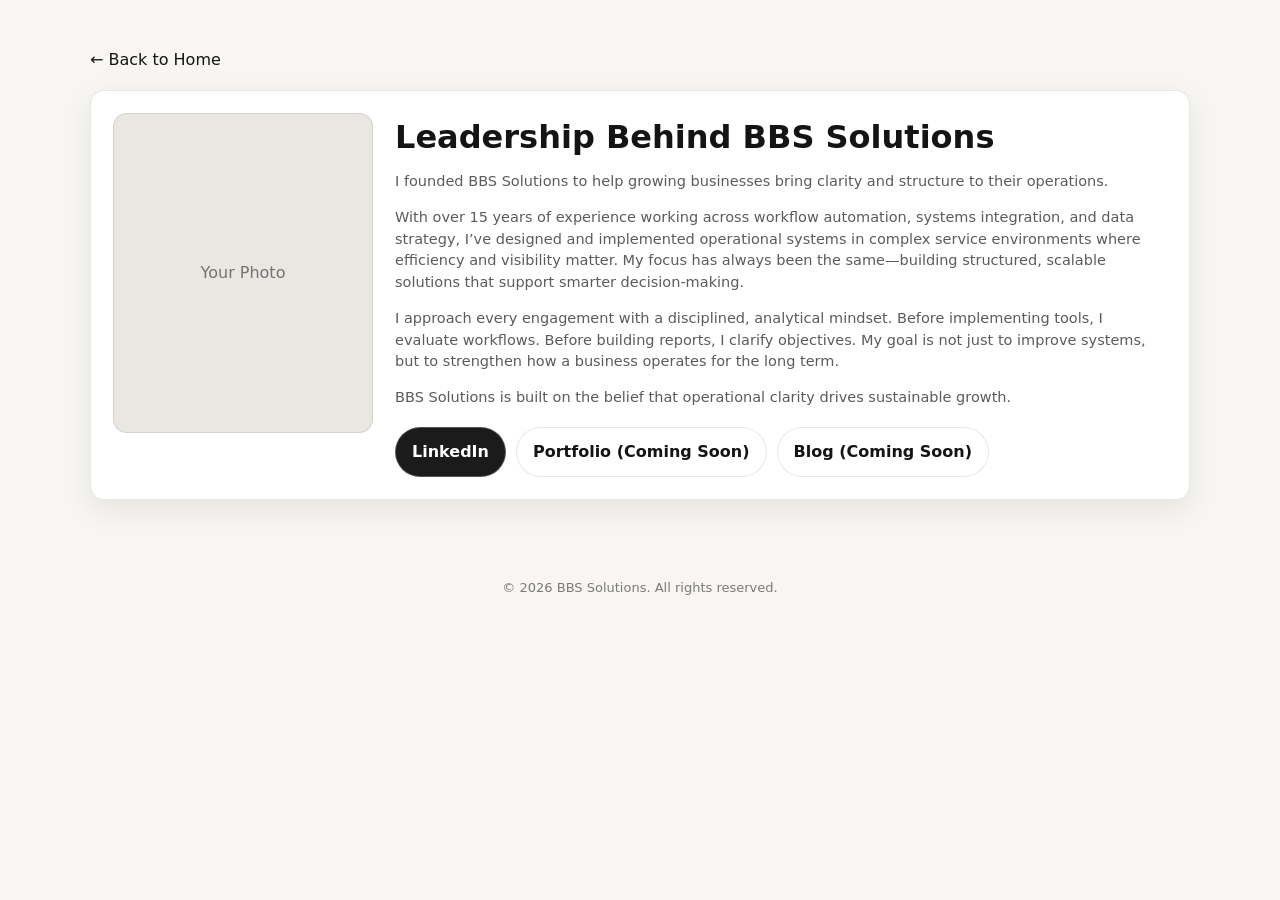
==== about/index.html @ 3bc91b49 "Update index.html" ====
<!DOCTYPE html>
<html lang="en">
<head>
  <meta charset="UTF-8" />
  <meta name="viewport" content="width=device-width, initial-scale=1.0" />
  <title>About | BBS Solutions</title>
  <link rel="stylesheet" href="/assets/css/styles.css" />
</head>

<body style="padding-top: 24px;">
  <div class="container" style="padding: 24px 0 56px;">
    <a href="/" style="display:inline-block; margin-bottom: 18px;">← Back to Home</a>

    <div class="card" style="display:flex; gap:22px; align-items:flex-start; flex-wrap:wrap;">
      <div style="flex: 0 0 260px;">
        <!-- Add your photo later -->
        <div style="width:260px; height:320px; border-radius:14px; background:#e9e7e2; border:1px solid var(--border); display:flex; align-items:center; justify-content:center; color:rgba(20,20,20,.55);">
          Your Photo
        </div>
      </div>

      <div style="flex: 1; min-width: 260px;">
        <h1 style="margin:0 0 10px;">Leadership Behind BBS Solutions</h1>
        <p style="margin:0 0 14px; color: var(--muted);">
          I founded BBS Solutions to help growing businesses bring clarity and structure to their operations.
        </p>

        <p style="margin:0 0 14px; color: var(--muted);">
          With over 15 years of experience working across workflow automation, systems integration, and data strategy,
          I’ve designed and implemented operational systems in complex service environments where efficiency and visibility matter.
          My focus has always been the same—building structured, scalable solutions that support smarter decision-making.
        </p>

        <p style="margin:0 0 14px; color: var(--muted);">
          I approach every engagement with a disciplined, analytical mindset. Before implementing tools, I evaluate workflows.
          Before building reports, I clarify objectives. My goal is not just to improve systems, but to strengthen how a business
          operates for the long term.
        </p>

        <p style="margin:0; color: var(--muted);">
          BBS Solutions is built on the belief that operational clarity drives sustainable growth.
        </p>

        <div style="margin-top:18px; display:flex; gap:10px; flex-wrap:wrap;">
          <a class="btn btn-primary" href="https://www.linkedin.com/" target="_blank" rel="noopener">LinkedIn</a>
          <a class="btn" style="border:1px solid var(--border); background:#fff;" href="#" title="Coming soon">Portfolio (Coming Soon)</a>
          <a class="btn" style="border:1px solid var(--border); background:#fff;" href="#" title="Coming soon">Blog (Coming Soon)</a>
        </div>
      </div>
    </div>
  </div>

  <div class="footer">
    © <span id="year"></span> BBS Solutions. All rights reserved.
  </div>

  <script>
    document.getElementById("year").textContent = new Date().getFullYear();
  </script>
</body>
</html>
---- assets/css/styles.css ----
/* BBS Solutions - Operational Systems Consulting */

/* ---------- Base ---------- */
:root{
  --bg: #f7f6f3;             /* subtle off-white */
  --card: #ffffff;
  --text: #141414;           /* near-black */
  --muted: #5b5b5b;
  --accent: #1b1b1b;         /* dark charcoal */
  --accent-hover: #000000;
  --border: rgba(20,20,20,.10);
  --shadow: 0 10px 30px rgba(0,0,0,.08);
  --radius: 14px;
  --max: 1100px;
}

*{ box-sizing: border-box; }
html{ scroll-behavior: smooth; }
body{
  margin:0;
  font-family: system-ui, -apple-system, Segoe UI, Roboto, Arial, sans-serif;
  color: var(--text);
  background: var(--bg);
  line-height: 1.5;
}

a{ color: inherit; text-decoration: none; }
a:hover{ text-decoration: underline; }

.container{
  width: min(var(--max), calc(100% - 48px));
  margin: 0 auto;
}

/* ---------- Nav (transparent over hero) ---------- */
.nav{
  position: absolute;
  top:0; left:0; right:0;
  z-index: 50;
  padding: 18px 0;
}

.nav-inner{
  display:flex;
  align-items:center;
  justify-content: space-between;
  gap: 16px;
}

.brand{
  display:flex;
  flex-direction: column;
  gap: 2px;
  color: #fff;
}

.brand .name{
  font-weight: 700;
  letter-spacing: .2px;
  font-size: 18px;
}

.brand .tag{
  font-size: 12px;
  opacity: .85;
}

.nav-links{
  display:flex;
  align-items:center;
  gap: 18px;
}

.nav-links a{
  color:#fff;
  font-size: 14px;
  opacity: .92;
  text-decoration: none;
}

.nav-links a:hover{ opacity: 1; text-decoration: none; }

.btn{
  display:inline-flex;
  align-items:center;
  justify-content:center;
  gap: 10px;
  padding: 12px 16px;
  border-radius: 999px;
  font-weight: 600;
  border: 1px solid transparent;
  text-decoration:none;
  cursor: pointer;
}

.btn-primary{
  background: var(--accent);
  color: #fff;
  border-color: rgba(255,255,255,.25);
}

.btn-primary:hover{
  background: var(--accent-hover);
  text-decoration: none;
}

.btn-ghost{
  background: rgba(255,255,255,.14);
  color:#fff;
  border-color: rgba(255,255,255,.22);
}

.btn-ghost:hover{ background: rgba(255,255,255,.20); text-decoration:none; }

/* ---------- Hero ---------- */
.hero{
  position: relative;
  min-height: 78vh;
  display:flex;
  align-items: center;
  padding: 120px 0 70px;
  background:
    linear-gradient(rgba(0,0,0,.48), rgba(0,0,0,.48)),
    url("/assets/images/hero-whiteboard.jpg");
  background-size: cover;
  background-position: center;
  color:#fff;
}

.hero-content{
  max-width: 780px;
}

.hero h1{
  margin:0 0 16px;
  font-size: clamp(34px, 4.5vw, 56px);
  line-height: 1.08;
  letter-spacing: -0.6px;
}

.hero p{
  margin: 0 0 26px;
  font-size: 18px;
  color: rgba(255,255,255,.92);
  max-width: 640px;
}

.hero-actions{
  display:flex;
  gap: 12px;
  flex-wrap: wrap;
}

/* ---------- Sections ---------- */
.section{
  padding: 72px 0;
}

.section-header{
  margin-bottom: 24px;
}

.section-header h2{
  margin:0 0 10px;
  font-size: 30px;
  letter-spacing: -0.3px;
}

.section-header p{
  margin:0;
  color: var(--muted);
  max-width: 760px;
}

.grid{
  display:grid;
  gap: 18px;
}

.grid-4{
  grid-template-columns: repeat(4, 1fr);
}

.grid-3{
  grid-template-columns: repeat(3, 1fr);
}

.card{
  background: var(--card);
  border: 1px solid var(--border);
  border-radius: var(--radius);
  box-shadow: var(--shadow);
  padding: 22px;
}

.card h3{
  margin: 0 0 10px;
  font-size: 18px;
}

.card p{
  margin:0;
  color: var(--muted);
  font-size: 14.5px;
}

/* ---------- About preview ---------- */
.about-preview{
  display:flex;
  gap: 18px;
  align-items: center;
  justify-content: space-between;
  flex-wrap: wrap;
}

.about-preview .text{
  max-width: 720px;
}

.about-preview p{
  margin: 8px 0 0;
  color: var(--muted);
}

/* ---------- Contact footer section ---------- */
.contact-band{
  padding: 70px 0;
  background: #fff;
  border-top: 1px solid var(--border);
}

.contact-band h2{
  margin:0 0 10px;
  font-size: 28px;
}

.contact-band p{
  margin:0 0 18px;
  color: var(--muted);
}

.contact-band .email{
  display:inline-block;
  font-weight: 650;
  border-bottom: 1px solid rgba(20,20,20,.25);
  padding-bottom: 2px;
}

.footer{
  padding: 22px 0;
  color: rgba(20,20,20,.55);
  font-size: 13px;
  text-align:center;
}

/* ---------- Responsive ---------- */
@media (max-width: 980px){
  .grid-4{ grid-template-columns: repeat(2, 1fr); }
  .grid-3{ grid-template-columns: 1fr; }
}

@media (max-width: 560px){
  .container{ width: min(var(--max), calc(100% - 32px)); }
  .nav-links{ gap: 12px; }
  .nav-links a{ display:none; } /* keeps it clean on mobile for now */
}
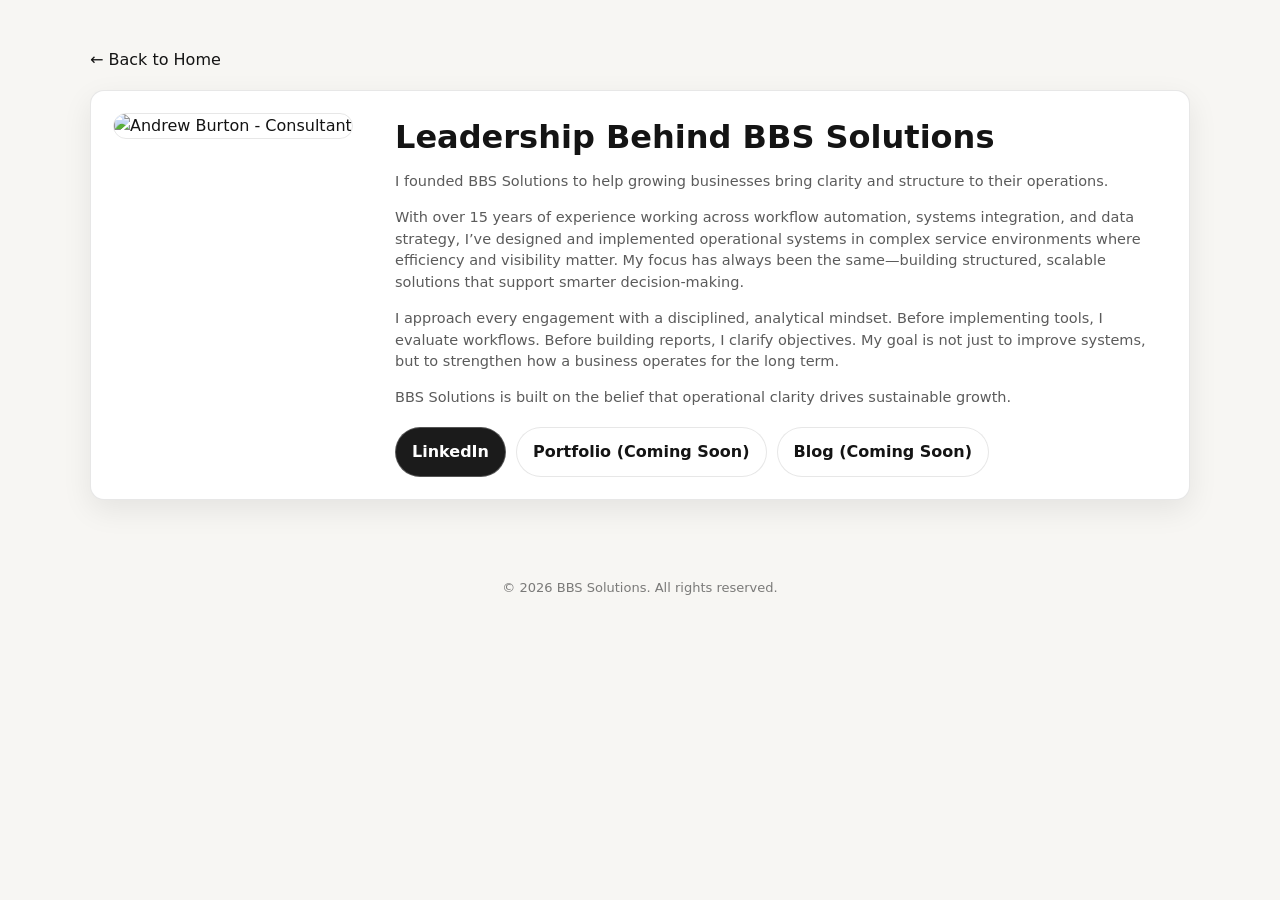
==== commit 2948b34d: "Update index.html" ====
--- a/about/index.html
+++ b/about/index.html
@@ -12,13 +12,15 @@
     <a href="/" style="display:inline-block; margin-bottom: 18px;">← Back to Home</a>
 
     <div class="card" style="display:flex; gap:22px; align-items:flex-start; flex-wrap:wrap;">
+      
+      <!-- Headshot Section -->
       <div style="flex: 0 0 260px;">
-        <!-- Add your photo later -->
-        <div style="width:260px; height:320px; border-radius:14px; background:#e9e7e2; border:1px solid var(--border); display:flex; align-items:center; justify-content:center; color:rgba(20,20,20,.55);">
-          Your Photo
-        </div>
+        <img src="/assets/images/andrew-headshot.jpg"
+             alt="Andrew Burton - Consultant"
+             style="width:260px; height:320px; object-fit:cover; border-radius:14px; border:1px solid var(--border);">
       </div>
 
+      <!-- Text Section -->
       <div style="flex: 1; min-width: 260px;">
         <h1 style="margin:0 0 10px;">Leadership Behind BBS Solutions</h1>
         <p style="margin:0 0 14px; color: var(--muted);">
@@ -47,6 +49,7 @@
           <a class="btn" style="border:1px solid var(--border); background:#fff;" href="#" title="Coming soon">Blog (Coming Soon)</a>
         </div>
       </div>
+
     </div>
   </div>
 
--- a/assets/css/styles.css
+++ b/assets/css/styles.css
@@ -121,7 +121,7 @@
   padding: 120px 0 70px;
   background:
     linear-gradient(rgba(0,0,0,.48), rgba(0,0,0,.48)),
-    url("/assets/images/hero-whiteboard.jpg");
+    url("/assets/images/hero-whiteboard.png");
   background-size: cover;
   background-position: center;
   color:#fff;
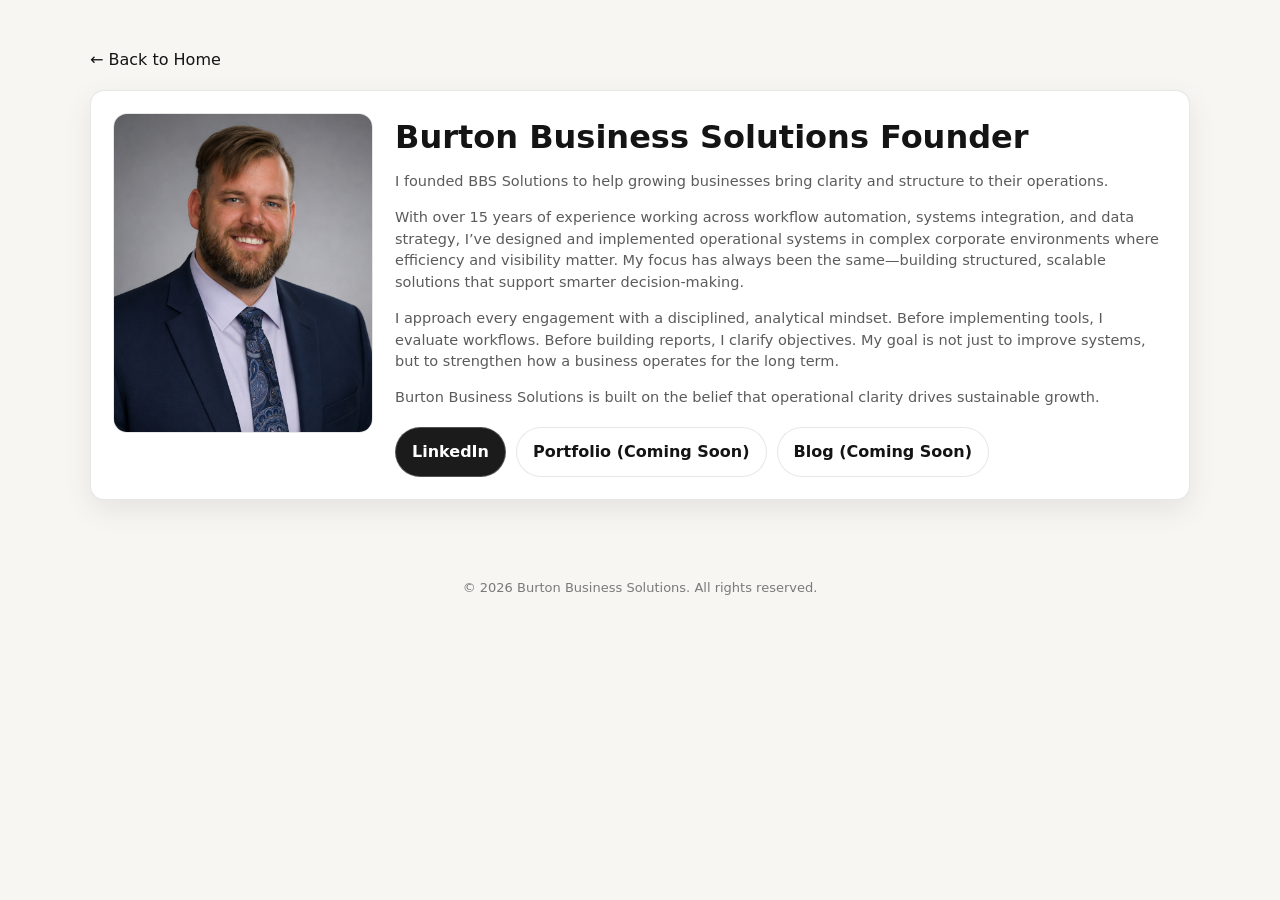
==== commit d2750baf: "Update index.html" ====
--- a/about/index.html
+++ b/about/index.html
@@ -3,7 +3,7 @@
 <head>
   <meta charset="UTF-8" />
   <meta name="viewport" content="width=device-width, initial-scale=1.0" />
-  <title>About | BBS Solutions</title>
+  <title>About | Burton Business Solutions</title>
   <link rel="stylesheet" href="/assets/css/styles.css" />
 </head>
 
@@ -22,14 +22,14 @@
 
       <!-- Text Section -->
       <div style="flex: 1; min-width: 260px;">
-        <h1 style="margin:0 0 10px;">Leadership Behind BBS Solutions</h1>
+        <h1 style="margin:0 0 10px;">Burton Business Solutions Founder</h1>
         <p style="margin:0 0 14px; color: var(--muted);">
           I founded BBS Solutions to help growing businesses bring clarity and structure to their operations.
         </p>
 
         <p style="margin:0 0 14px; color: var(--muted);">
           With over 15 years of experience working across workflow automation, systems integration, and data strategy,
-          I’ve designed and implemented operational systems in complex service environments where efficiency and visibility matter.
+          I’ve designed and implemented operational systems in complex corporate environments where efficiency and visibility matter.
           My focus has always been the same—building structured, scalable solutions that support smarter decision-making.
         </p>
 
@@ -40,7 +40,7 @@
         </p>
 
         <p style="margin:0; color: var(--muted);">
-          BBS Solutions is built on the belief that operational clarity drives sustainable growth.
+          Burton Business Solutions is built on the belief that operational clarity drives sustainable growth.
         </p>
 
         <div style="margin-top:18px; display:flex; gap:10px; flex-wrap:wrap;">
@@ -54,7 +54,7 @@
   </div>
 
   <div class="footer">
-    © <span id="year"></span> BBS Solutions. All rights reserved.
+    © <span id="year"></span> Burton Business Solutions. All rights reserved.
   </div>
 
   <script>
--- a/assets/css/styles.css
+++ b/assets/css/styles.css
@@ -120,10 +120,11 @@
   align-items: center;
   padding: 120px 0 70px;
   background:
-    linear-gradient(rgba(0,0,0,.48), rgba(0,0,0,.48)),
-    url("/assets/images/hero-whiteboard.png");
+    linear-gradient(rgba(0,0,0,.62), rgba(0,0,0,.62)),
+    url("/assets/images/hp_background.png");
   background-size: cover;
   background-position: center;
+  background-repeat: no-repeat;
   color:#fff;
 }
 
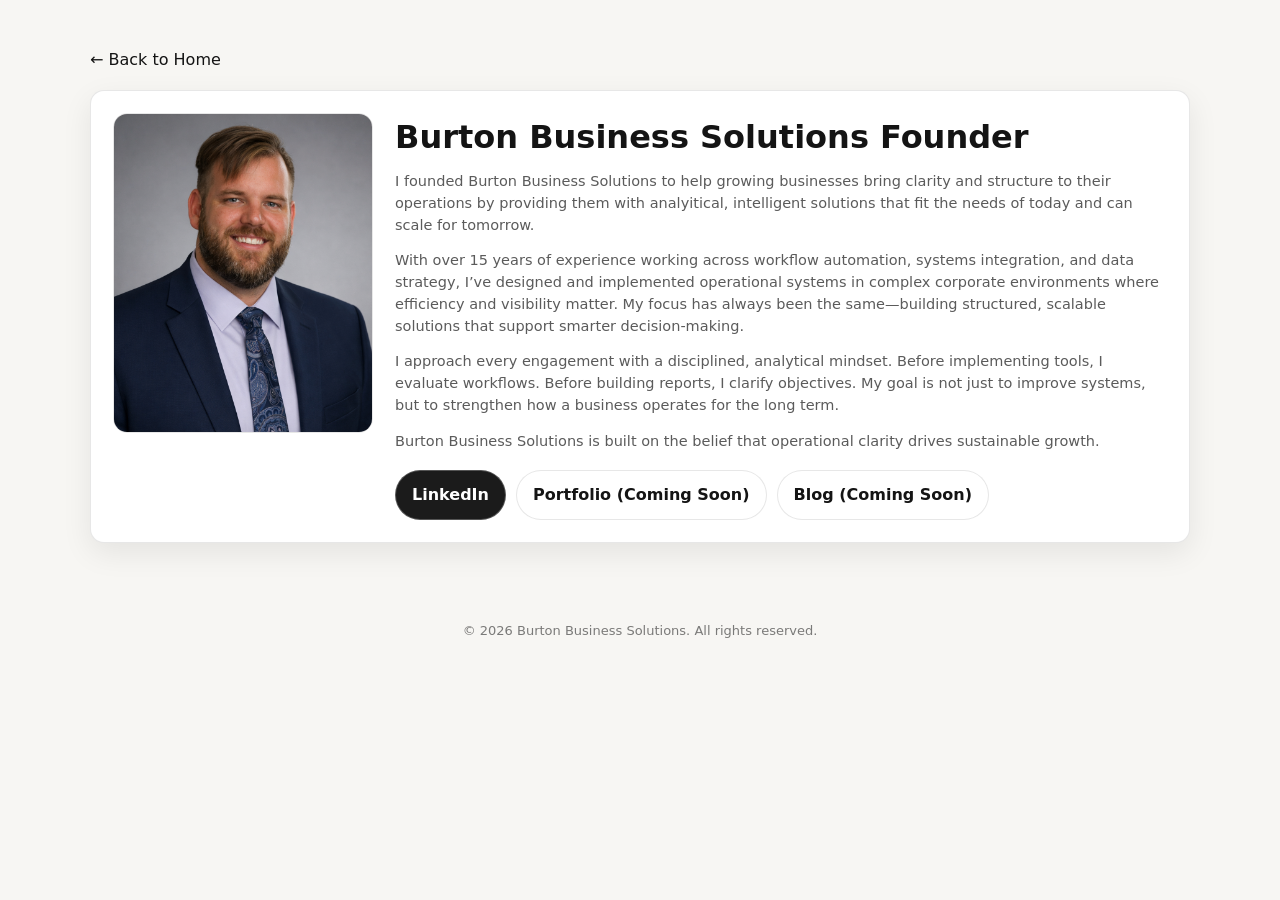
==== commit d31658f7: "Update index.html" ====
--- a/about/index.html
+++ b/about/index.html
@@ -24,7 +24,7 @@
       <div style="flex: 1; min-width: 260px;">
         <h1 style="margin:0 0 10px;">Burton Business Solutions Founder</h1>
         <p style="margin:0 0 14px; color: var(--muted);">
-          I founded BBS Solutions to help growing businesses bring clarity and structure to their operations.
+          I founded Burton Business Solutions to help growing businesses bring clarity and structure to their operations by providing them with analyitical, intelligent solutions that fit the needs of today and can scale for tomorrow.
         </p>
 
         <p style="margin:0 0 14px; color: var(--muted);">
--- a/assets/css/styles.css
+++ b/assets/css/styles.css
@@ -2,11 +2,11 @@
 
 /* ---------- Base ---------- */
 :root{
-  --bg: #f7f6f3;             /* subtle off-white */
+  --bg: #f7f6f3;
   --card: #ffffff;
-  --text: #141414;           /* near-black */
+  --text: #141414;
   --muted: #5b5b5b;
-  --accent: #1b1b1b;         /* dark charcoal */
+  --accent: #1b1b1b;
   --accent-hover: #000000;
   --border: rgba(20,20,20,.10);
   --shadow: 0 10px 30px rgba(0,0,0,.08);
@@ -32,7 +32,7 @@
   margin: 0 auto;
 }
 
-/* ---------- Nav (transparent over hero) ---------- */
+/* ---------- Nav ---------- */
 .nav{
   position: absolute;
   top:0; left:0; right:0;
@@ -115,6 +115,7 @@
 /* ---------- Hero ---------- */
 .hero{
   position: relative;
+  overflow: hidden;
   min-height: 78vh;
   display:flex;
   align-items: center;
@@ -128,8 +129,31 @@
   color:#fff;
 }
 
+/* Watermark overlay - pushed DOWN into lower-right quadrant */
+.hero::after{
+  content:"";
+  position:absolute;
+
+  right: -260px;      /* push farther off the right edge */
+  bottom: -220px;     /* push DOWN so it sits lower-right */
+  width: 1050px;      /* slightly smaller so it’s not dominating */
+  height: 1050px;
+
+  background: url("/assets/images/logo-light.png") no-repeat;
+  background-size: contain;
+  background-position: center;
+
+  opacity: .08;
+  pointer-events:none;
+  z-index: 1;
+}
+
 .hero-content{
+  position: relative;
+  z-index: 2;
   max-width: 780px;
+
+  margin-left: 190px;   /* gentle shift right */
 }
 
 .hero h1{
@@ -260,8 +284,18 @@
   .grid-3{ grid-template-columns: 1fr; }
 }
 
+@media (max-width: 640px){
+  .hero::after{
+    right: -80px;
+    bottom: -60px;
+    width: 700px;
+    height: 700px;
+    opacity: .07;
+  }
+}
+
 @media (max-width: 560px){
   .container{ width: min(var(--max), calc(100% - 32px)); }
   .nav-links{ gap: 12px; }
-  .nav-links a{ display:none; } /* keeps it clean on mobile for now */
-}
+  .nav-links a{ display:none; }
+}
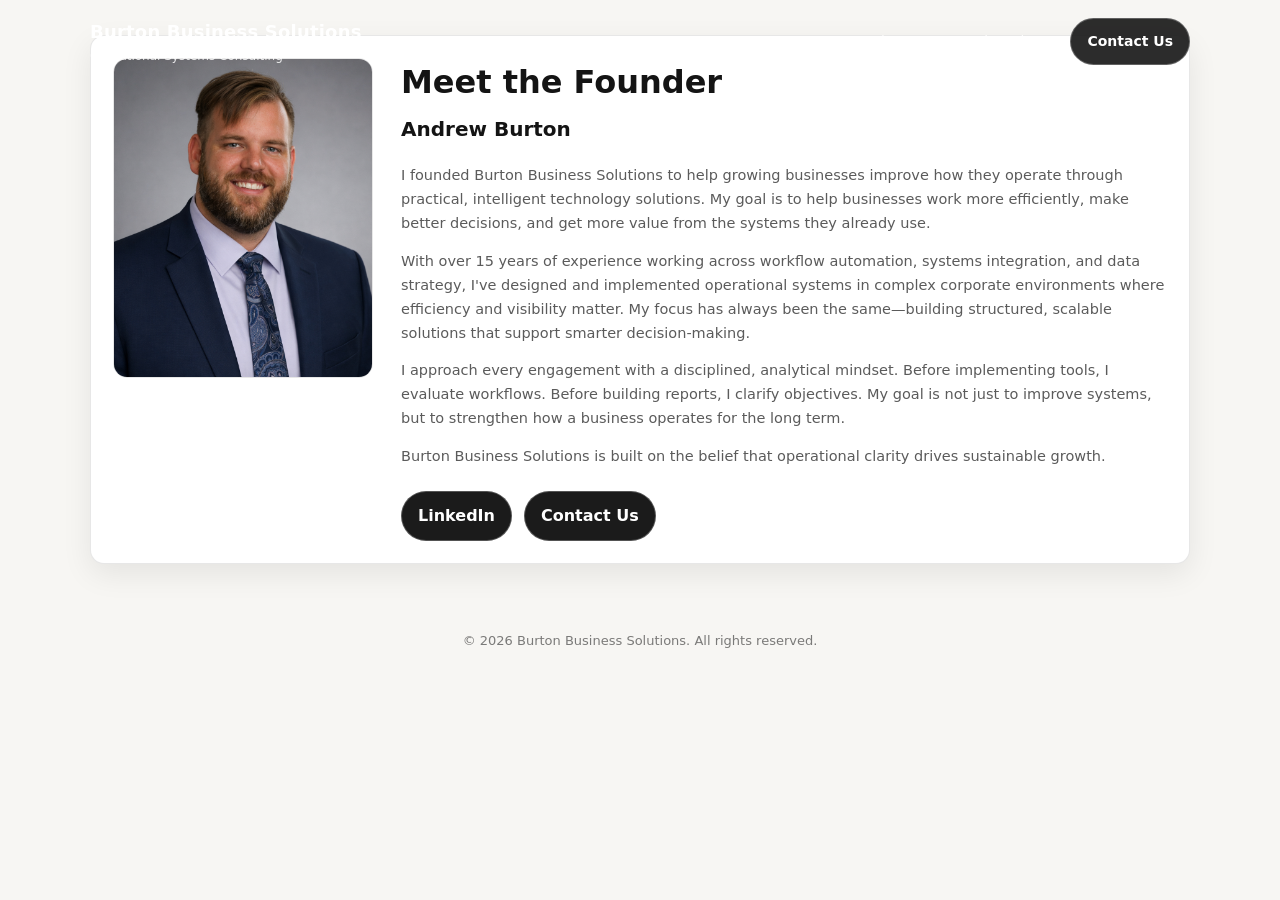
==== commit dc9e1cc5: "Update index.html" ====
--- a/about/index.html
+++ b/about/index.html
@@ -1,3 +1,4 @@
+
 <!DOCTYPE html>
 <html lang="en">
 <head>
@@ -5,60 +6,267 @@
   <meta name="viewport" content="width=device-width, initial-scale=1.0" />
   <title>About | Burton Business Solutions</title>
   <link rel="stylesheet" href="/assets/css/styles.css" />
+
+  <style>
+    /* Mobile navigation */
+    .mobile-menu-button {
+      display: none;
+      background: transparent;
+      color: inherit;
+      border: 1px solid var(--border);
+      border-radius: 10px;
+      padding: 10px 14px;
+      font-size: 22px;
+      cursor: pointer;
+    }
+
+    /* About page */
+    .about-page {
+      padding-top: 35px;
+      padding-bottom: 45px;
+    }
+
+    .about-card {
+      display: flex;
+      gap: 28px;
+      align-items: flex-start;
+      flex-wrap: wrap;
+    }
+
+    .about-photo {
+      flex: 0 0 260px;
+    }
+
+    .about-photo img {
+      display: block;
+      width: 260px;
+      height: 320px;
+      max-width: 100%;
+      object-fit: cover;
+      border-radius: 14px;
+      border: 1px solid var(--border);
+    }
+
+    .about-content {
+      flex: 1;
+      min-width: 0;
+    }
+
+    .about-content h1 {
+      margin: 0 0 8px;
+    }
+
+    .founder-name {
+      font-size: 20px;
+      font-weight: 600;
+      margin: 0 0 20px;
+    }
+
+    .about-content p {
+      color: var(--muted);
+      line-height: 1.65;
+      margin: 0 0 14px;
+    }
+
+    .about-actions {
+      display: flex;
+      gap: 12px;
+      flex-wrap: wrap;
+      margin-top: 22px;
+    }
+
+    .about-actions .btn {
+      display: inline-block;
+      text-decoration: none;
+    }
+
+    @media (max-width: 768px) {
+      .nav-inner {
+        display: flex;
+        align-items: center;
+        justify-content: space-between;
+        flex-wrap: wrap;
+      }
+
+      .mobile-menu-button {
+        display: block;
+      }
+
+      .nav-links {
+        display: none;
+        flex-direction: column;
+        align-items: stretch;
+        width: 100%;
+        padding: 16px 0;
+        gap: 12px;
+      }
+
+      .nav-links.open {
+        display: flex;
+      }
+
+      .nav-links a {
+        display: block;
+        padding: 10px 12px;
+      }
+
+      .about-page {
+        padding-top: 24px;
+      }
+
+      .about-card {
+        flex-direction: column;
+        gap: 20px;
+      }
+
+      .about-photo {
+        flex: none;
+        width: 100%;
+        display: flex;
+        justify-content: center;
+      }
+
+      .about-photo img {
+        width: 220px;
+        height: 270px;
+      }
+
+      .about-content {
+        width: 100%;
+      }
+
+      .about-actions .btn {
+        text-align: center;
+      }
+    }
+  </style>
 </head>
 
-<body style="padding-top: 24px;">
-  <div class="container" style="padding: 24px 0 56px;">
-    <a href="/" style="display:inline-block; margin-bottom: 18px;">← Back to Home</a>
-
-    <div class="card" style="display:flex; gap:22px; align-items:flex-start; flex-wrap:wrap;">
-      
-      <!-- Headshot Section -->
-      <div style="flex: 0 0 260px;">
-        <img src="/assets/images/andrew-headshot.jpg"
-             alt="Andrew Burton - Consultant"
-             style="width:260px; height:320px; object-fit:cover; border-radius:14px; border:1px solid var(--border);">
+<body>
+
+  <!-- NAVIGATION -->
+  <header class="nav">
+    <div class="container nav-inner">
+
+      <a class="brand" href="/">
+        <div class="name">Burton Business Solutions</div>
+        <div class="tag">Operational Systems Consulting</div>
+      </a>
+
+      <button
+        class="mobile-menu-button"
+        type="button"
+        id="menuButton"
+        aria-label="Toggle navigation"
+        aria-controls="mainNavigation"
+        aria-expanded="false"
+      >☰</button>
+
+      <nav class="nav-links" id="mainNavigation" aria-label="Main navigation">
+        <a href="/">Home</a>
+        <a href="/services/">Services</a>
+        <a href="/approach/">Approach</a>
+        <a href="/about/">About</a>
+        <a class="btn btn-primary" href="/get-started/">Contact Us</a>
+      </nav>
+
+    </div>
+  </header>
+
+  <!-- ABOUT -->
+  <main class="container about-page">
+
+    <div class="card about-card">
+
+      <!-- HEADSHOT -->
+      <div class="about-photo">
+        <img
+          src="/assets/images/andrew-headshot.jpg"
+          alt="Andrew Burton - Founder of Burton Business Solutions"
+        />
       </div>
 
-      <!-- Text Section -->
-      <div style="flex: 1; min-width: 260px;">
-        <h1 style="margin:0 0 10px;">Burton Business Solutions Founder</h1>
-        <p style="margin:0 0 14px; color: var(--muted);">
-          I founded Burton Business Solutions to help growing businesses bring clarity and structure to their operations by providing them with analyitical, intelligent solutions that fit the needs of today and can scale for tomorrow.
-        </p>
-
-        <p style="margin:0 0 14px; color: var(--muted);">
-          With over 15 years of experience working across workflow automation, systems integration, and data strategy,
-          I’ve designed and implemented operational systems in complex corporate environments where efficiency and visibility matter.
-          My focus has always been the same—building structured, scalable solutions that support smarter decision-making.
-        </p>
-
-        <p style="margin:0 0 14px; color: var(--muted);">
-          I approach every engagement with a disciplined, analytical mindset. Before implementing tools, I evaluate workflows.
-          Before building reports, I clarify objectives. My goal is not just to improve systems, but to strengthen how a business
-          operates for the long term.
-        </p>
-
-        <p style="margin:0; color: var(--muted);">
-          Burton Business Solutions is built on the belief that operational clarity drives sustainable growth.
-        </p>
-
-        <div style="margin-top:18px; display:flex; gap:10px; flex-wrap:wrap;">
-          <a class="btn btn-primary" href="https://www.linkedin.com/" target="_blank" rel="noopener">LinkedIn</a>
-          <a class="btn" style="border:1px solid var(--border); background:#fff;" href="#" title="Coming soon">Portfolio (Coming Soon)</a>
-          <a class="btn" style="border:1px solid var(--border); background:#fff;" href="#" title="Coming soon">Blog (Coming Soon)</a>
+      <!-- FOUNDER STORY -->
+      <div class="about-content">
+
+        <h1>Meet the Founder</h1>
+        <div class="founder-name">Andrew Burton</div>
+
+        <p>
+          I founded Burton Business Solutions to help growing businesses
+          improve how they operate through practical, intelligent technology
+          solutions. My goal is to help businesses work more efficiently,
+          make better decisions, and get more value from the systems
+          they already use.
+        </p>
+
+        <p>
+          With over 15 years of experience working across workflow automation,
+          systems integration, and data strategy, I've designed and implemented
+          operational systems in complex corporate environments where
+          efficiency and visibility matter. My focus has always been the
+          same—building structured, scalable solutions that support
+          smarter decision-making.
+        </p>
+
+        <p>
+          I approach every engagement with a disciplined, analytical mindset.
+          Before implementing tools, I evaluate workflows. Before building
+          reports, I clarify objectives. My goal is not just to improve
+          systems, but to strengthen how a business operates for the long term.
+        </p>
+
+        <p>
+          Burton Business Solutions is built on the belief that operational
+          clarity drives sustainable growth.
+        </p>
+
+        <!-- ACTION BUTTONS -->
+        <div class="about-actions">
+
+          <a
+            class="btn btn-primary"
+            href="https://www.linkedin.com/in/andrewpaulburton"
+            target="_blank"
+            rel="noopener noreferrer"
+          >
+            LinkedIn
+          </a>
+
+          <a
+            class="btn btn-primary"
+            href="/get-started/"
+          >
+            Contact Us
+          </a>
+
         </div>
+
       </div>
-
     </div>
-  </div>
-
+
+  </main>
+
+  <!-- FOOTER -->
   <div class="footer">
     © <span id="year"></span> Burton Business Solutions. All rights reserved.
   </div>
 
   <script>
-    document.getElementById("year").textContent = new Date().getFullYear();
+    document.getElementById("year").textContent =
+      new Date().getFullYear();
+
+    // Mobile hamburger menu
+    const menuButton = document.getElementById("menuButton");
+    const mainNavigation = document.getElementById("mainNavigation");
+
+    menuButton.addEventListener("click", function () {
+      const isOpen = mainNavigation.classList.toggle("open");
+
+      menuButton.setAttribute("aria-expanded", String(isOpen));
+      menuButton.textContent = isOpen ? "✕" : "☰";
+    });
   </script>
+
 </body>
 </html>
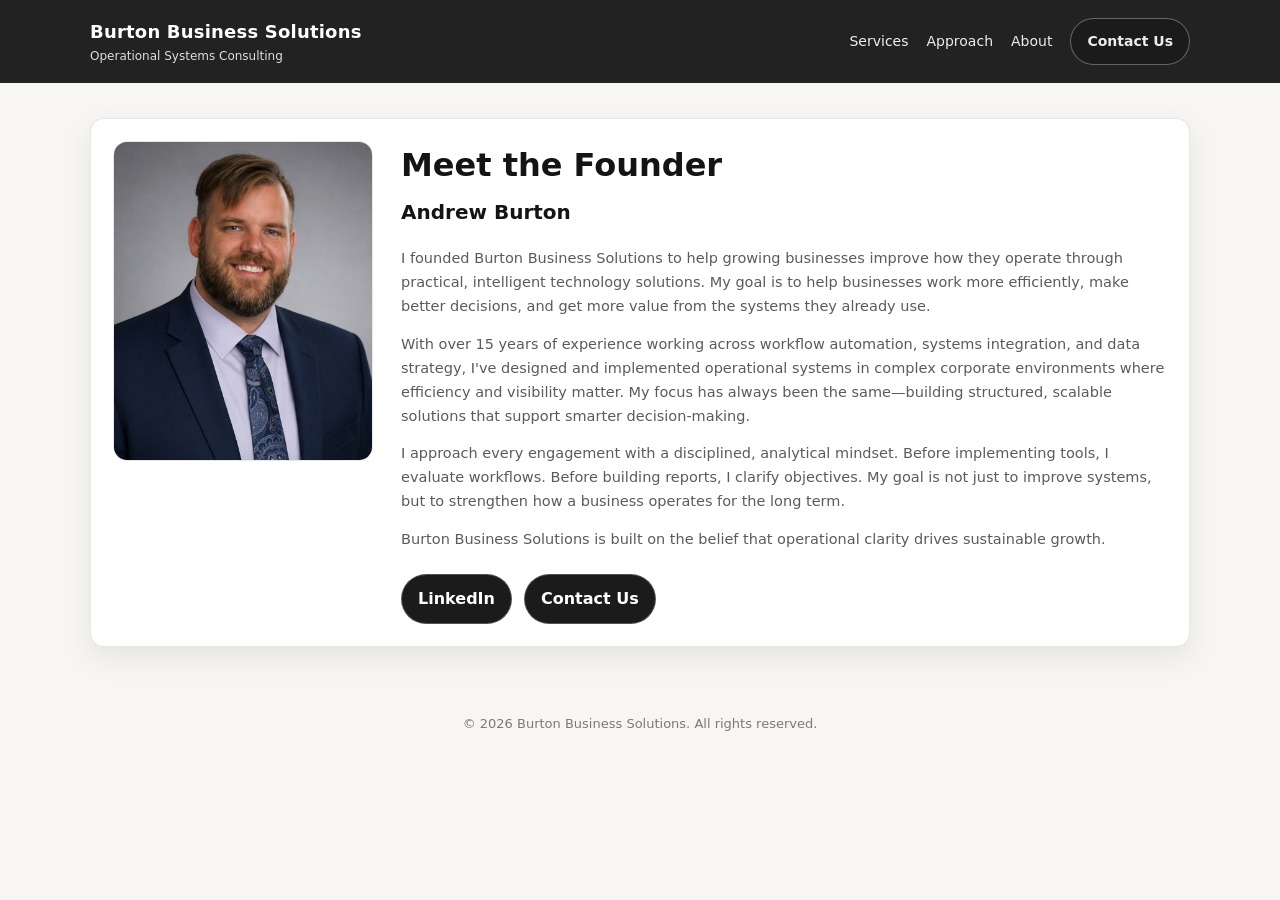
==== commit ba4689a9: "Update index.html" ====
--- a/about/index.html
+++ b/about/index.html
@@ -163,7 +163,7 @@
       >☰</button>
 
       <nav class="nav-links" id="mainNavigation" aria-label="Main navigation">
-        <a href="/">Home</a>
+   
         <a href="/services/">Services</a>
         <a href="/approach/">Approach</a>
         <a href="/about/">About</a>
--- a/assets/css/styles.css
+++ b/assets/css/styles.css
@@ -1,7 +1,8 @@
+
 /* BBS Solutions - Operational Systems Consulting */
 
 /* ---------- Base ---------- */
-:root{
+:root {
   --bg: #f7f6f3;
   --card: #ffffff;
   --text: #141414;
@@ -14,110 +15,147 @@
   --max: 1100px;
 }
 
-*{ box-sizing: border-box; }
-html{ scroll-behavior: smooth; }
-body{
-  margin:0;
+* {
+  box-sizing: border-box;
+}
+
+html {
+  scroll-behavior: smooth;
+}
+
+body {
+  margin: 0;
   font-family: system-ui, -apple-system, Segoe UI, Roboto, Arial, sans-serif;
   color: var(--text);
   background: var(--bg);
   line-height: 1.5;
 }
 
-a{ color: inherit; text-decoration: none; }
-a:hover{ text-decoration: underline; }
-
-.container{
+a {
+  color: inherit;
+  text-decoration: none;
+}
+
+a:hover {
+  text-decoration: underline;
+}
+
+.container {
   width: min(var(--max), calc(100% - 48px));
   margin: 0 auto;
 }
 
-/* ---------- Nav ---------- */
-.nav{
-  position: absolute;
-  top:0; left:0; right:0;
+/* ---------- Navigation ---------- */
+.nav {
+  position: relative;
   z-index: 50;
+  background: #222222;
   padding: 18px 0;
 }
 
-.nav-inner{
-  display:flex;
-  align-items:center;
+.nav-inner {
+  display: flex;
+  align-items: center;
   justify-content: space-between;
   gap: 16px;
 }
 
-.brand{
-  display:flex;
+.brand {
+  display: flex;
   flex-direction: column;
   gap: 2px;
-  color: #fff;
-}
-
-.brand .name{
+  color: #ffffff;
+}
+
+.brand .name {
   font-weight: 700;
   letter-spacing: .2px;
   font-size: 18px;
 }
 
-.brand .tag{
+.brand .tag {
   font-size: 12px;
   opacity: .85;
 }
 
-.nav-links{
-  display:flex;
-  align-items:center;
+.nav-links {
+  display: flex;
+  align-items: center;
   gap: 18px;
 }
 
-.nav-links a{
-  color:#fff;
+.nav-links a {
+  color: #ffffff;
   font-size: 14px;
   opacity: .92;
   text-decoration: none;
 }
 
-.nav-links a:hover{ opacity: 1; text-decoration: none; }
-
-.btn{
-  display:inline-flex;
-  align-items:center;
-  justify-content:center;
+.nav-links a:hover {
+  opacity: 1;
+  text-decoration: none;
+}
+
+.nav-links .btn-primary {
+  color: #ffffff;
+  border: 1px solid rgba(255,255,255,.35);
+}
+
+/* Mobile menu button */
+.mobile-menu-button {
+  display: none;
+  background: transparent;
+  color: #ffffff;
+  border: 1px solid rgba(255,255,255,.4);
+  border-radius: 10px;
+  padding: 10px 14px;
+  font-size: 22px;
+  cursor: pointer;
+}
+
+/* ---------- Buttons ---------- */
+.btn {
+  display: inline-flex;
+  align-items: center;
+  justify-content: center;
   gap: 10px;
   padding: 12px 16px;
   border-radius: 999px;
   font-weight: 600;
   border: 1px solid transparent;
-  text-decoration:none;
+  text-decoration: none;
   cursor: pointer;
 }
 
-.btn-primary{
+.btn-primary {
   background: var(--accent);
-  color: #fff;
+  color: #ffffff;
   border-color: rgba(255,255,255,.25);
 }
 
-.btn-primary:hover{
+.btn-primary:hover {
   background: var(--accent-hover);
-  text-decoration: none;
-}
-
-.btn-ghost{
+  color: #ffffff;
+  text-decoration: none;
+}
+
+.btn-ghost {
   background: rgba(255,255,255,.14);
-  color:#fff;
+  color: #ffffff;
   border-color: rgba(255,255,255,.22);
 }
 
-.btn-ghost:hover{ background: rgba(255,255,255,.20); text-decoration:none; }
+.btn-ghost:hover {
+  background: rgba(255,255,255,.20);
+  text-decoration: none;
+}
 
 /* ---------- Hero ---------- */
-.hero{
+.hero {
   position: relative;
   overflow: hidden;
   min-height: 78vh;
-  display:flex;
+  display: flex;
   align-items: center;
   padding: 120px 0 70px;
   background:
@@ -126,91 +164,87 @@
   background-size: cover;
   background-position: center;
   background-repeat: no-repeat;
-  color:#fff;
-}
-
-/* Watermark overlay - pushed DOWN into lower-right quadrant */
-.hero::after{
-  content:"";
-  position:absolute;
-
-  right: -260px;      /* push farther off the right edge */
-  bottom: -220px;     /* push DOWN so it sits lower-right */
-  width: 1050px;      /* slightly smaller so it’s not dominating */
+  color: #ffffff;
+}
+
+/* Watermark overlay */
+.hero::after {
+  content: "";
+  position: absolute;
+  right: -260px;
+  bottom: -220px;
+  width: 1050px;
   height: 1050px;
-
   background: url("/assets/images/logo-light.png") no-repeat;
   background-size: contain;
   background-position: center;
-
   opacity: .08;
-  pointer-events:none;
+  pointer-events: none;
   z-index: 1;
 }
 
-.hero-content{
+.hero-content {
   position: relative;
   z-index: 2;
   max-width: 780px;
-
-  margin-left: 190px;   /* gentle shift right */
-}
-
-.hero h1{
-  margin:0 0 16px;
+  margin-left: 190px;
+}
+
+.hero h1 {
+  margin: 0 0 16px;
   font-size: clamp(34px, 4.5vw, 56px);
   line-height: 1.08;
   letter-spacing: -0.6px;
 }
 
-.hero p{
+.hero p {
   margin: 0 0 26px;
   font-size: 18px;
   color: rgba(255,255,255,.92);
   max-width: 640px;
 }
 
-.hero-actions{
-  display:flex;
+.hero-actions {
+  display: flex;
   gap: 12px;
   flex-wrap: wrap;
 }
 
 /* ---------- Sections ---------- */
-.section{
+.section {
   padding: 72px 0;
 }
 
-.section-header{
+.section-header {
   margin-bottom: 24px;
 }
 
-.section-header h2{
-  margin:0 0 10px;
+.section-header h2 {
+  margin: 0 0 10px;
   font-size: 30px;
   letter-spacing: -0.3px;
 }
 
-.section-header p{
-  margin:0;
+.section-header p {
+  margin: 0;
   color: var(--muted);
   max-width: 760px;
 }
 
-.grid{
-  display:grid;
+.grid {
+  display: grid;
   gap: 18px;
 }
 
-.grid-4{
+.grid-4 {
   grid-template-columns: repeat(4, 1fr);
 }
 
-.grid-3{
+.grid-3 {
   grid-template-columns: repeat(3, 1fr);
 }
 
-.card{
+.card {
   background: var(--card);
   border: 1px solid var(--border);
   border-radius: var(--radius);
@@ -218,74 +252,137 @@
   padding: 22px;
 }
 
-.card h3{
+.card h3 {
   margin: 0 0 10px;
   font-size: 18px;
 }
 
-.card p{
-  margin:0;
+.card p {
+  margin: 0;
   color: var(--muted);
   font-size: 14.5px;
 }
 
-/* ---------- About preview ---------- */
-.about-preview{
-  display:flex;
+/* ---------- About Preview ---------- */
+.about-preview {
+  display: flex;
   gap: 18px;
   align-items: center;
   justify-content: space-between;
   flex-wrap: wrap;
 }
 
-.about-preview .text{
+.about-preview .text {
   max-width: 720px;
 }
 
-.about-preview p{
+.about-preview p {
   margin: 8px 0 0;
   color: var(--muted);
 }
 
-/* ---------- Contact footer section ---------- */
-.contact-band{
+/* ---------- Contact Footer Section ---------- */
+.contact-band {
   padding: 70px 0;
-  background: #fff;
+  background: #ffffff;
   border-top: 1px solid var(--border);
 }
 
-.contact-band h2{
-  margin:0 0 10px;
+.contact-band h2 {
+  margin: 0 0 10px;
   font-size: 28px;
 }
 
-.contact-band p{
-  margin:0 0 18px;
+.contact-band p {
+  margin: 0 0 18px;
   color: var(--muted);
 }
 
-.contact-band .email{
-  display:inline-block;
+.contact-band .email {
+  display: inline-block;
   font-weight: 650;
   border-bottom: 1px solid rgba(20,20,20,.25);
   padding-bottom: 2px;
 }
 
-.footer{
+/* ---------- Footer ---------- */
+.footer {
   padding: 22px 0;
   color: rgba(20,20,20,.55);
   font-size: 13px;
-  text-align:center;
+  text-align: center;
 }
 
 /* ---------- Responsive ---------- */
-@media (max-width: 980px){
-  .grid-4{ grid-template-columns: repeat(2, 1fr); }
-  .grid-3{ grid-template-columns: 1fr; }
-}
-
-@media (max-width: 640px){
-  .hero::after{
+@media (max-width: 980px) {
+  .grid-4 {
+    grid-template-columns: repeat(2, 1fr);
+  }
+
+  .grid-3 {
+    grid-template-columns: 1fr;
+  }
+
+  .hero-content {
+    margin-left: 0;
+  }
+}
+
+@media (max-width: 768px) {
+  .nav-inner {
+    display: flex;
+    align-items: center;
+    justify-content: space-between;
+    flex-wrap: wrap;
+  }
+
+  .mobile-menu-button {
+    display: block;
+    color: #ffffff;
+    border-color: rgba(255,255,255,.4);
+  }
+
+  .nav-links {
+    display: none;
+    flex-direction: column;
+    align-items: stretch;
+    width: 100%;
+    padding: 16px 0;
+    gap: 12px;
+  }
+
+  .nav-links.open {
+    display: flex;
+    background: #222222;
+  }
+
+  .nav-links a,
+  .nav-links.open a {
+    display: block;
+    color: #ffffff;
+    padding: 10px 12px;
+  }
+
+  .hero-content {
+    margin-left: 0;
+    padding-top: 40px;
+    padding-bottom: 40px;
+  }
+
+  .hero-actions {
+    display: flex;
+    flex-direction: column;
+    align-items: stretch;
+    gap: 12px;
+  }
+
+  .hero-actions .btn {
+    text-align: center;
+  }
+}
+
+@media (max-width: 640px) {
+  .hero::after {
     right: -80px;
     bottom: -60px;
     width: 700px;
@@ -294,8 +391,16 @@
   }
 }
 
-@media (max-width: 560px){
-  .container{ width: min(var(--max), calc(100% - 32px)); }
-  .nav-links{ gap: 12px; }
-  .nav-links a{ display:none; }
-}
+@media (max-width: 560px) {
+  .container {
+    width: min(var(--max), calc(100% - 32px));
+  }
+
+  .brand .name {
+    font-size: 16px;
+  }
+
+  .brand .tag {
+    font-size: 11px;
+  }
+}
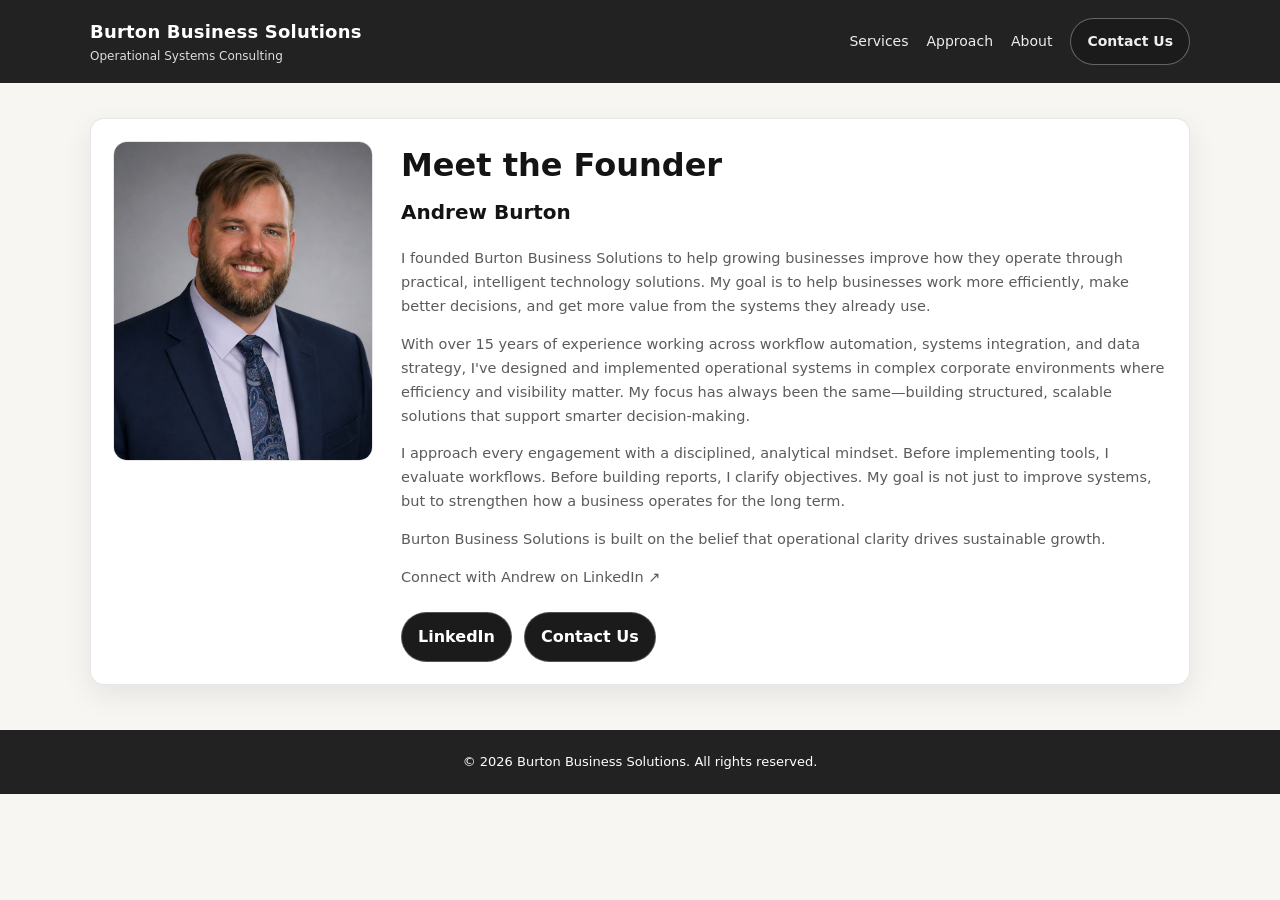
==== commit 8fb6ff14: "Update index.html" ====
--- a/about/index.html
+++ b/about/index.html
@@ -220,7 +220,13 @@
           Burton Business Solutions is built on the belief that operational
           clarity drives sustainable growth.
         </p>
-
+<p>
+  <a href="https://www.linkedin.com/in/andrewpaulburton"
+     target="_blank"
+     rel="noopener noreferrer">
+    Connect with Andrew on LinkedIn ↗
+  </a>
+</p>
         <!-- ACTION BUTTONS -->
         <div class="about-actions">
 
--- a/assets/css/styles.css
+++ b/assets/css/styles.css
@@ -306,9 +306,12 @@
 }
 
 /* ---------- Footer ---------- */
+
+/* ---------- Footer ---------- */
 .footer {
   padding: 22px 0;
-  color: rgba(20,20,20,.55);
+  background: #222222;
+  color: #ffffff;
   font-size: 13px;
   text-align: center;
 }
